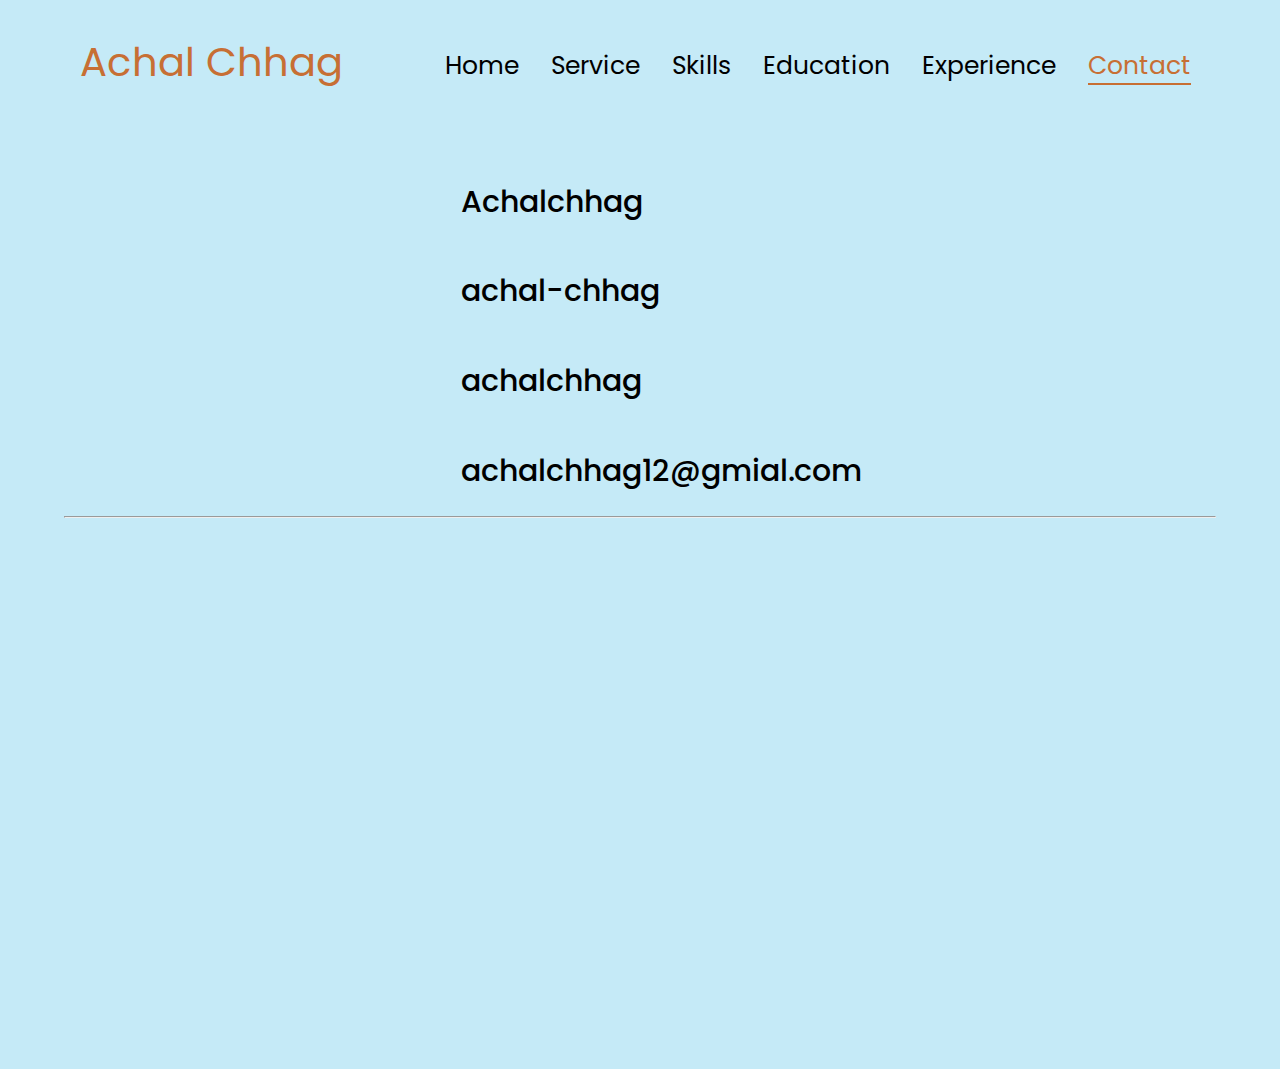
==== contact.html @ c544d261 "Add files via upload" ====
<!DOCTYPE html>
<html lang="en">

<head>
    <meta charset="UTF-8">
    <meta name="viewport" content="width=device-width, initial-scale=1.0">
    <title>Achal Chhag</title>
    <link rel="stylesheet" href="https://cdnjs.cloudflare.com/ajax/libs/font-awesome/6.7.1/css/all.min.css"
        integrity="sha512-5Hs3dF2AEPkpNAR7UiOHba+lRSJNeM2ECkwxUIxC1Q/FLycGTbNapWXB4tP889k5T5Ju8fs4b1P5z/iB4nMfSQ=="
        crossorigin="anonymous" referrerpolicy="no-referrer" />
    <link rel="shortcut icon" href="./favicon-32x32.png" type="image/x-icon">
    <link rel="stylesheet" href="./style.css">
</head>

<body>
    <header>
        <p class="logo">
            Achal Chhag
        </p>
        <nav>
            <a href="./index.html">Home</a>
            <a href="./service.html">Service</a>
            <a href="./skill.html">Skills</a>
            <a href="./education.html">Education</a>
            <a href="./experience.html">Experience</a>
            <a href="./contact.html" class="active">Contact</a>
        </nav>
    </header>
    <section>
        <center>
            <div>
                <table class="contactd">
                    <tr>
                        <td><a href="https://github.com/achalchhag" target="_blank"><i
                                    class="fa-brands fa-github"></i></a></td>
                        <td>Achalchhag</td>
                    </tr>
                    <tr>
                        <td><a href="https://www.linkedin.com/in/achal-chhag/" target="_blank"><i
                                    class="fa-brands fa-linkedin"></i></a></td>
                        <td>achal-chhag</td>
                    </tr>
                    <tr>
                        <td><a href="https://www.instagram.com/achal_chhag/" target="_blank"><i
                                    class="fa-brands fa-instagram"></i></a></td>
                        <td>achalchhag</td>
                    </tr>
                    <tr>
                        <td><a href="" target="_blank"><i class="fa-solid fa-inbox"></i></a></td>
                        <td>achalchhag12@gmial.com</td>
                    </tr>
                </table>
            </div>
            <hr>
            <iframe
                src="https://www.google.com/maps/embed?pb=!1m18!1m12!1m3!1d3671.938581492643!2d72.55434837416459!3d23.026027216201456!2m3!1f0!2f0!3f0!3m2!1i1024!2i768!4f13.1!3m3!1m2!1s0x395e84faa5a36071%3A0x9af325a448f09478!2sTOPS%20Technologies!5e0!3m2!1sen!2sin!4v1733295654031!5m2!1sen!2sin"
                width="900" height="400" style="border:0;" allowfullscreen="" loading="lazy"
                referrerpolicy="no-referrer-when-downgrade"></iframe>
        </center>
    </section>

</body>

</html>
---- style.css ----
@import url('https://fonts.googleapis.com/css2?family=Poppins:ital,wght@0,100;0,200;0,300;0,400;0,500;0,600;0,700;0,800;0,900;1,100;1,200;1,300;1,400;1,500;1,600;1,700;1,800;1,900&display=swap');


* {
    font-family: "Poppins", sans-serif;
    background-color:#c5eaf7;
    color: black;
    margin: 0px;
    padding: 0px;
    box-sizing: border-box;
    text-decoration: none;
}

header {
    display: flex;
    justify-content: space-between;
    margin: 2rem 4rem 0rem 5rem;
}

header p {
    font-size: 2rem;
}

nav {
    font-size: 25px;
    margin-top: 15px;
}

nav a {
    margin-right: 25px;
    transition: 0.5s ease;
    border-bottom: 2px solid transparent;
}

nav a:hover {
    color: #c76f34;
    border-bottom: 2px solid #c76f34;
}

.active {
    color: #c76f34;
    border-bottom: 2px solid #c76f34;
}

.logo {
    color:#c76f34;
    font-weight: 400;
    font-size: 40px;
    transition: 0.5s ease;
}

.logo:hover {
    transform: scale(1.1);
}

.name {
    margin: 2rem 0rem 0rem 2rem;

}

.name h1 {
    font-size: 35px;
}

.name h1 span {
    color: #c76f34;
    font-weight: 500;
}

.name h3 {
    font-size: 20px;
}

.name h3 span {
    color:#c76f34;
    font-weight: 500;
}

.content {
    margin: 1rem 0rem 0rem 2rem;
    font-size: 17px;
    width: 450px;

}

.social {
    margin: 2rem 0rem 0rem 5rem;
    font-size: 2.6em;
}

.social a {
    margin-right: 1.5rem;
    transition: 0.5s ease;
}

.social a:hover {
    text-shadow: 0px 0px 20px #c76f34;
}

.btn {
    margin: 2rem 0rem 5rem 4.6rem;
    font-size: 30px;
    font-weight: 600;
}

.btn a {
    border: 5px solid #c76f34;
    border-radius: 50px;
    padding: 5px 15px 5px 15px;
    transition: 0.5s ease;
}

.btn a:hover {
    box-shadow: 0px 0px 15px #c76f34;
}

.image {
    margin: -35rem 0rem 0rem 53rem;
}

.image img {
    height: 350px;
    width: 350px;
    border-radius: 50px;
    border: 4px solid white;
    margin-top: 30px;
    transition: 0.5s ease;
    box-shadow: 0px 0px 20px #c76f34;
}

.image img:hover {
    box-shadow: 0px 0px 15px #75411e;
    transform: scale(1.1);
}

section {
    margin: 4rem;
    margin-bottom: 6rem;
}

.service tr {
    font-size: 2rem;
    font-weight: 500;
    transition: 0.5s ease;
}

.service td {
    padding-bottom: 0.5rem;
    border: 0px solid transparent;
}

.service tr td i {
    margin-right: 1.2rem;
    border: 0px solid transparent;
}

.service tr:hover {
    text-shadow: 0px 0px 30px rgb(61, 39, 39);
}

.skill-details {
    display: grid;
    gap: 3rem;
    grid-template-columns: 1fr 1fr 1fr;
    width: 85%;
    margin-left: 3rem;
}

.skill-details div {
    width: 330px;
    height: 170px;
    padding: 7px;
    border: 2px solid rgb(61, 39, 39);
    border-radius: 50px;
    box-shadow: 0px 0px 15px #c76f34;  
    transition: 0.5s ease;
}

.skill-details div:hover {
    box-shadow: 0px 0px 15px #c76f34;
    transform: scale(1.1);
}

.skill-details div h3 {
    text-align: center;
    border-radius: 50%;
    border: 0px solid transparent;
    background-color: transparent;
}

.skill-details div p {
    text-align: center;
    border-radius: 50%;
}
.education th
{
    border: 2px solid #c76f34;
    padding: 1.5rem;
}
.education
{
    border: 2px solid #c76f34;
}

.education tr,td
{
    padding: 1.3rem;
    border: 2px solid #c76f34;
}
.contactd
{
    font-size: 30px;
    font-weight: 500;
}
.contactd tr td
{
    border: none;
}
.contactd tr
{
    margin: 2px;
    transition: 0.5s ease;
}
.contactd tr:hover
{
    text-shadow: 0px 0px 15px #c76f34;
}
iframe
{
    margin-top: 3rem;
}
.position::before{
    content: "";
    animation: 8s word infinite;

}
.position::after
{
    content:"";
}
@keyframes word
{
    0%,5%
    {
        content: "Java Developer";
    }
    5%,49%
    {
        content: "Java Developer";
    }
    50%,100%
    {
        content: "Full Stack Developer";
    }

}
@media(max-width:450px)
{   
    body{
        width:420px;
        border-color: 2px solid red;
    }
    a{
        background-color: transparent;
    }
    header {
        display: block;
        width:410px;
        margin: 2rem 0rem 0rem 1rem;
    }
    
    nav {
        font-size: 15px;
        margin-top: 15px;
    }
    
    nav a {
        margin-right: 5px;
        transition: 0.5s ease;
        border-bottom: 2px solid transparent;
    }
    
    
    .active {
        color: #c76f34;
        border-bottom: 2px solid #c76f34;
    }
    
    .logo {
        color:#c76f34;
        font-weight: 300;
        font-size: 40px;
        transition: 0.5s ease;
        text-align: center;
    }
    
    .name {
        margin: 1rem 0rem 0rem -2rem;
    
    }
    
    .name h1 {
        font-size: 25px;
    }
    
    .name h1 span {
        color: #c76f34;
        font-weight: 500;
    }
    
    .name h3 {
        font-size: 20px;
    }
    
    .name h3 span {
        color:#c76f34;
        font-weight: 500;
    }
    
    .content {
        margin: 1rem 0rem 0rem -2rem;
        font-size: 17px;
        width: 350px;
    
    }
    
    .social {
        margin: 1rem 0rem 0rem 0.7rem;
        font-size: 2.2rem;
    }
    
    .image {
        margin: 5rem 0rem 0rem 0rem;
    }
    
    .image img {
        height: 300px;
        width: 300px;
        border-radius: 50px;
        border: 4px solid white;
        margin-top: 10px;
        transition: 0.5s ease;
        box-shadow: 0px 0px 20px #c76f34;
    }
    
    section {
        margin: 4rem;
        margin-bottom: 6rem;
    }
    
    .service tr {
        font-size: 1rem;
        font-weight: 500;
        transition: 0.5s ease;
    }
    
    .service td {
        padding-bottom: 0.2rem;
        border: 0px solid transparent;
    }
    
    .service tr td i {
        margin-right: 0rem;
        border: 0px solid transparent;
    }
    
    .skill-details {
        display: flex;
        flex-wrap: wrap;
        gap: 2rem;
        grid-template-columns: 1fr;
        width: 85%;
        margin-left: 1rem;
    }
    
    .skill-details div {
        width: 330px;
        height: 230px;
        padding: 10px;
        border: 2px solid rgb(61, 39, 39);
        border-radius: 50px;
        box-shadow: 0px 0px 15px #c76f34;  
        transition: 0.5s ease;
    }
    
    
    .skill-details div h3 {
        text-align: center;
        border-radius: 50%;
        border: 0px solid transparent;
        background-color: transparent;
    }
    
    .education th
    {
        border: 2px solid #c76f34;
        padding: 0rem;
    }
    
    .education tr,td
    {
        padding: 1rem;
        border: 2px solid #c76f34;
    }
    .contactd
    {
        font-size: 20px;
        font-weight: 500;
    }
    .contactd tr
    {
        margin: 0px;
        transition: 0.5s ease;
    }
    iframe
    {
        margin-top: 2rem;
        width: 370px;
    }
}
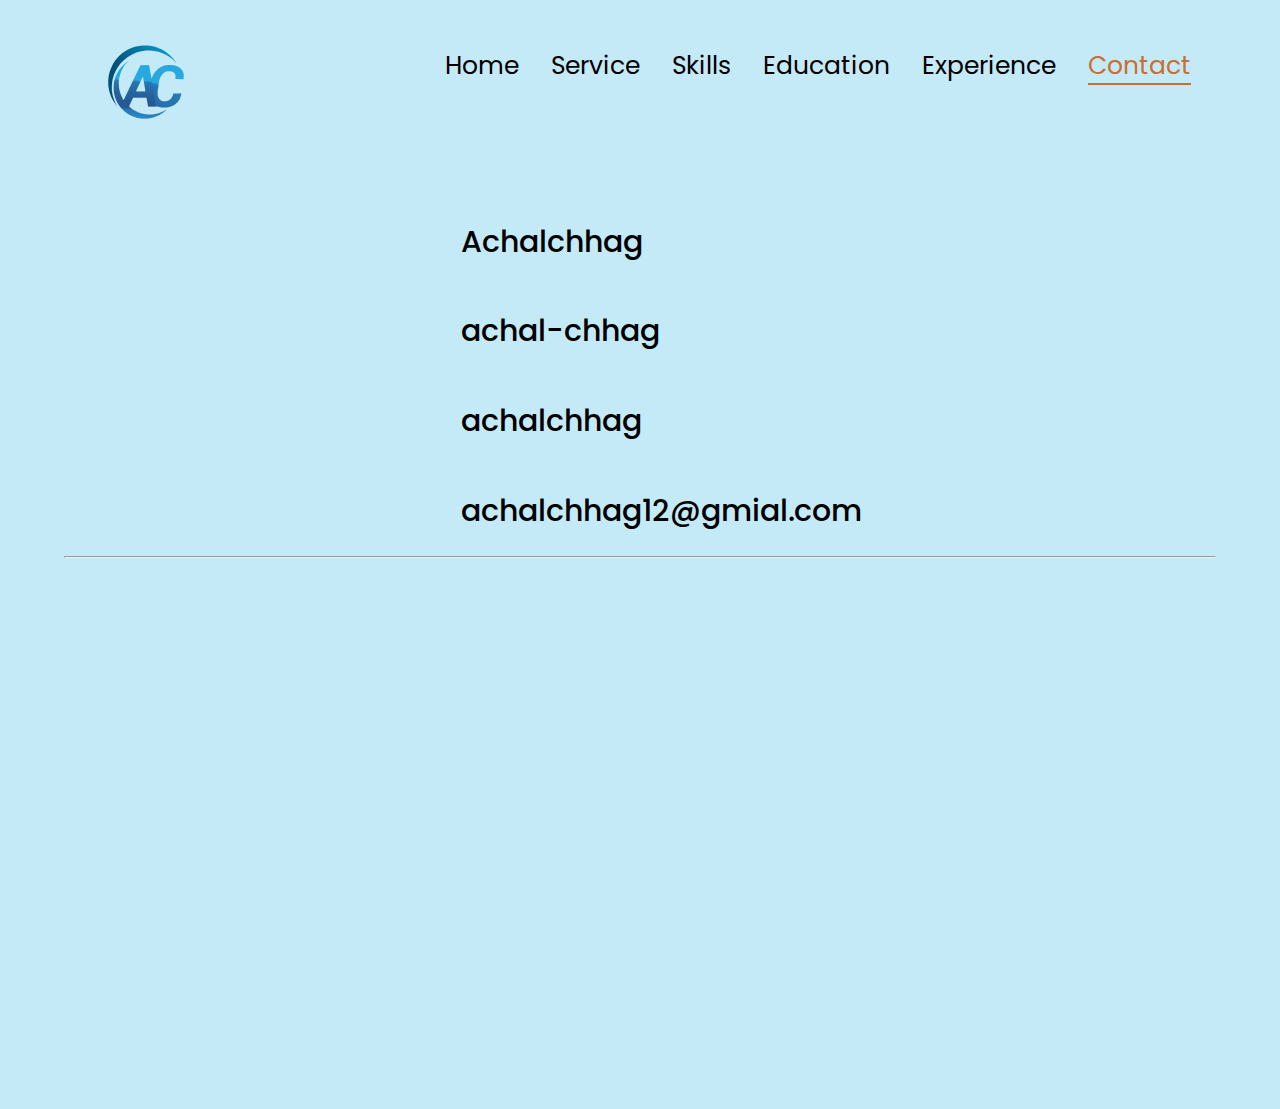
==== commit 37d7d347: "Add files via upload" ====
--- a/contact.html
+++ b/contact.html
@@ -8,15 +8,13 @@
     <link rel="stylesheet" href="https://cdnjs.cloudflare.com/ajax/libs/font-awesome/6.7.1/css/all.min.css"
         integrity="sha512-5Hs3dF2AEPkpNAR7UiOHba+lRSJNeM2ECkwxUIxC1Q/FLycGTbNapWXB4tP889k5T5Ju8fs4b1P5z/iB4nMfSQ=="
         crossorigin="anonymous" referrerpolicy="no-referrer" />
-    <link rel="shortcut icon" href="./favicon-32x32.png" type="image/x-icon">
+    <link rel="shortcut icon" href="./logo 2.png" type="image/x-icon">
     <link rel="stylesheet" href="./style.css">
 </head>
 
 <body>
     <header>
-        <p class="logo">
-            Achal Chhag
-        </p>
+        <img class="logo" src="./logo 2.png" alt="">
         <nav>
             <a href="./index.html">Home</a>
             <a href="./service.html">Service</a>
--- a/style.css
+++ b/style.css
@@ -44,8 +44,9 @@
 
 .logo {
     color:#c76f34;
-    font-weight: 400;
-    font-size: 40px;
+    height: 100px;
+    width: 100px;
+    margin-left: 1rem;
     transition: 0.5s ease;
 }
 
@@ -54,7 +55,7 @@
 }
 
 .name {
-    margin: 2rem 0rem 0rem 2rem;
+    margin: 1rem 0rem 0rem 2rem;
 
 }
 
@@ -288,10 +289,10 @@
     
     .logo {
         color:#c76f34;
-        font-weight: 300;
-        font-size: 40px;
-        transition: 0.5s ease;
-        text-align: center;
+        height: 100px;
+        width: 100px;
+        transition: 0.5s ease;
+        margin-left: 8.5rem;
     }
     
     .name {
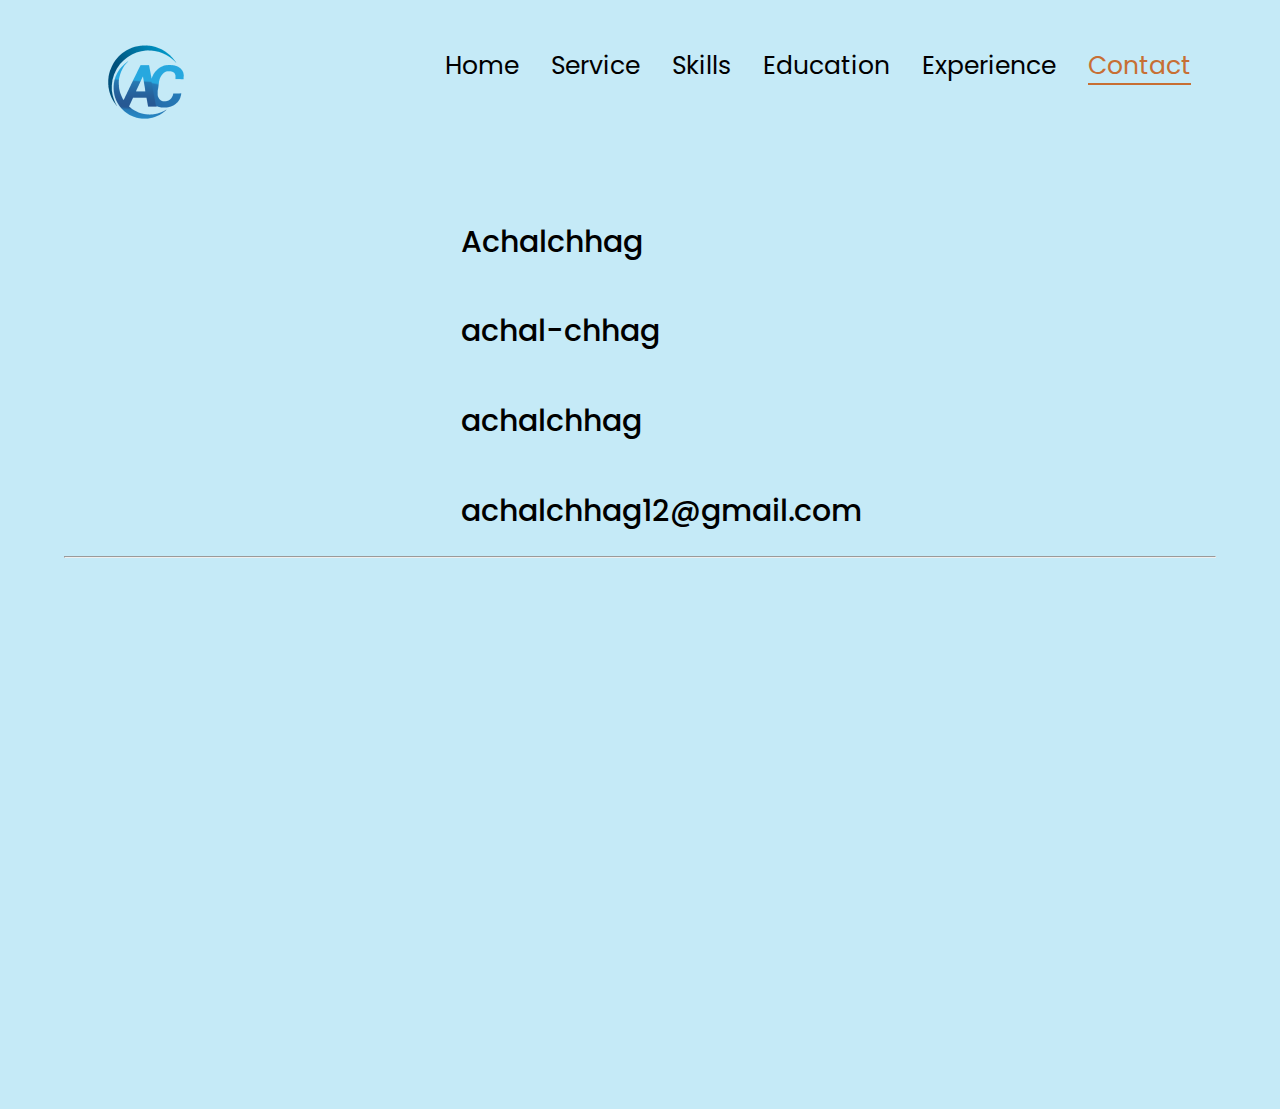
==== commit cfdd51d3: "Add files via upload" ====
--- a/contact.html
+++ b/contact.html
@@ -45,7 +45,7 @@
                     </tr>
                     <tr>
                         <td><a href="" target="_blank"><i class="fa-solid fa-inbox"></i></a></td>
-                        <td>achalchhag12@gmial.com</td>
+                        <td>achalchhag12@gmail.com</td>
                     </tr>
                 </table>
             </div>
